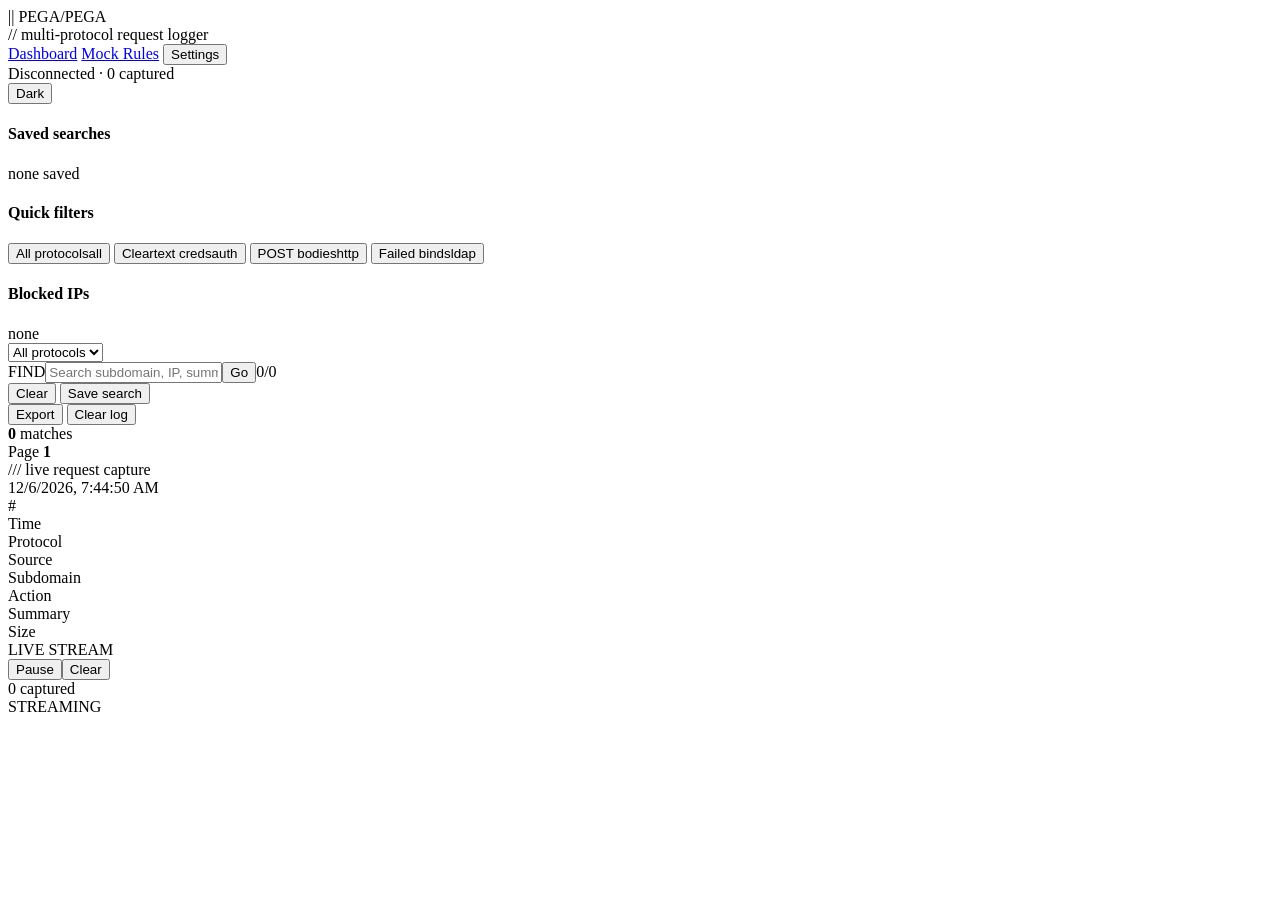
==== pega_pega/dashboard/templates/index.html @ 764de58c "Add request filtering: rate-limit, bot detection, IP allowlist All disabled by default, configurable" ====
<!DOCTYPE html>
<html lang="en">
<head>
<meta charset="UTF-8">
<meta name="viewport" content="width=device-width, initial-scale=1.0">
<title>PEGA-PEGA Dashboard</title>
<link rel="stylesheet" href="/static/style.css">
</head>
<body>
<div class="shell">
  <header class="topbar">
    <div class="brand">
      <div class="brand-mark"><span class="slash">||</span> PEGA<span class="slash">/</span>PEGA</div>
      <div class="brand-tagline">// multi-protocol request logger</div>
    </div>
    <nav class="nav">
      <a href="/" aria-current="page">Dashboard</a>
      <a href="/mock">Mock Rules</a>
      <button type="button" id="settingsBtn">Settings</button>
    </nav>
    <div class="top-right">
      <div class="live-pill"><span class="live-dot" id="wsDot"></span><span id="wsLabel">Connecting</span> · <span id="captureCount">0</span> captured</div>
      <button class="theme-toggle" type="button" id="themeToggle">Dark</button>
      <button class="theme-toggle" type="button" id="logoutBtn" style="display:none;">Logout</button>
    </div>
  </header>

  <section class="stats" id="statsBar"></section>

  <div class="work">
    <aside class="side">
      <section>
        <h4>Saved searches</h4>
        <div class="side-list" id="savedSearches"></div>
      </section>
      <section>
        <h4>Quick filters</h4>
        <div class="side-list">
          <button class="side-item" type="button" data-quick="all"><span>All protocols</span><span class="badge">all</span></button>
          <button class="side-item" type="button" data-quick="creds"><span>Cleartext creds</span><span class="badge">auth</span></button>
          <button class="side-item" type="button" data-quick="post"><span>POST bodies</span><span class="badge">http</span></button>
          <button class="side-item" type="button" data-quick="failed"><span>Failed binds</span><span class="badge">ldap</span></button>
        </div>
      </section>
      <section>
        <h4>Blocked IPs</h4>
        <div class="side-list" id="blockedList"></div>
      </section>
    </aside>

    <main class="main">
      <div class="toolbar">
        <select id="protoFilter"><option value="">All protocols</option></select>
        <div class="search"><span class="prompt">FIND</span><input id="searchInput" placeholder="Search subdomain, IP, summary, details..."><button type="button" id="searchBtn" class="search-go">Go</button><span class="hint" id="matchHint">0/0</span></div>
        <div class="btn-row">
          <button type="button" id="clearBtn">Clear</button>
          <button type="button" id="saveSearchBtn">Save search</button>
        </div>
        <div class="btn-row">
          <button type="button" id="exportBtn">Export</button>
          <button type="button" id="clearLogBtn" data-danger="true">Clear log</button>
        </div>
      </div>
      <div class="subbar">
        <div><strong id="visibleCount">0</strong> matches</div>
        <div>Page <strong id="pageLabel">1</strong></div>
        <div class="ascii">/// live request capture</div>
        <div id="clockLabel"></div>
      </div>

      <div class="dashboard-grid">
        <section class="log">
          <div class="log-grid" id="requestGrid">
            <div class="log-head">
              <div class="col-num">#</div><div>Time</div><div>Protocol</div><div>Source</div><div>Subdomain</div><div>Action</div><div>Summary</div><div style="justify-content:flex-end;">Size</div><div></div>
            </div>
          </div>
          <div class="pagination" id="paginationBar"></div>
        </section>
        <aside class="stream">
          <div class="stream-head">
            <div>LIVE STREAM</div>
            <div class="actions"><button type="button" id="pauseBtn">Pause</button><button type="button" id="clearStreamBtn">Clear</button></div>
          </div>
          <div class="stream-body" id="streamBody"></div>
          <div class="stream-foot"><div id="streamCount">0 captured</div><div id="streamState">STREAMING</div></div>
        </aside>
      </div>
    </main>
  </div>
</div>

<div id="drawerMount"></div>

<div class="drawer-scrim" id="settingsScrim" hidden></div>
<aside class="drawer" id="settingsDrawer" hidden>
  <div class="drawer-head">
    <div><div class="eyebrow">PEGA-PEGA</div><h2>Settings</h2></div>
    <button class="x" type="button" id="closeSettings" aria-label="Close settings">x</button>
  </div>
  <div class="drawer-body">
    <section class="d-section">
      <h5>Server configuration</h5>
      <div class="settings-form">
        <label>Domain<input id="cfgDomain"></label>
        <label>Response IP<input id="cfgResponseIp"></label>
        <label>Bind IP<input id="cfgBindIp"></label>
        <label>Dashboard port<input id="cfgDashboardPort" type="number"></label>
        <label>Dashboard password<input id="cfgPassword" type="password" placeholder="leave blank to keep current"></label>
      </div>
    </section>
    <section class="d-section">
      <h5>Protocols</h5>
      <div id="protocolToggles" class="settings-stack"></div>
    </section>
    <section class="d-section">
      <h5>Let's Encrypt</h5>
      <div class="settings-form">
        <label class="settings-check"><input id="cfgLeEnabled" type="checkbox"> Enable Let's Encrypt</label>
        <label>Email<input id="cfgLeEmail"></label>
      </div>
      <div class="drawer-actions inline-actions">
        <button type="button" id="btnLeCert">Request certificate</button>
        <span id="leStatus" class="dim"></span>
      </div>
      <div id="leCertInfo" class="dim"></div>
    </section>
    <section class="d-section">
      <h5>Request filtering</h5>
      <p class="dim" style="margin:0 0 8px">All filters are disabled by default.</p>
      <div class="settings-form">
        <label class="settings-check"><input id="cfgRateLimit" type="checkbox"> Rate-limit auto-block</label>
        <div class="form-grid" id="rateLimitOpts" style="display:none">
          <label>Max requests<input id="cfgRateMax" type="number" min="1" value="50"></label>
          <label>Window (seconds)<input id="cfgRateWindow" type="number" min="5" value="60"></label>
        </div>
        <label class="settings-check"><input id="cfgBotFilter" type="checkbox"> Hide known bots/scanners</label>
        <label class="settings-check"><input id="cfgAllowlist" type="checkbox"> IP allowlist (drop all others)</label>
        <div id="allowlistOpts" style="display:none">
          <label>Allowed IPs/CIDRs <span class="dim">(one per line)</span><textarea id="cfgAllowlistIps" style="min-height:60px;width:100%;resize:vertical" placeholder="192.168.1.0/24&#10;10.0.0.5"></textarea></label>
        </div>
      </div>
      <div id="autoBlockedInfo" class="dim" style="margin-top:8px"></div>
      <div class="drawer-actions inline-actions">
        <button type="button" id="btnClearRateBlocks">Clear rate-limit blocks</button>
        <span id="filterStatus" class="dim"></span>
      </div>
    </section>
    <section class="d-section">
      <h5>Software update</h5>
      <div class="kv"><div class="k">current version</div><div class="v" id="currentVersion">loading...</div></div>
      <div class="drawer-actions inline-actions"><button type="button" id="btnUpdate">Check for updates</button><span id="updateStatus" class="dim"></span></div>
    </section>
  </div>
  <div class="drawer-foot">
    <button type="button" data-variant="primary" id="saveConfigBtn">Save configuration</button>
    <span id="saveStatus" class="dim"></span>
  </div>
</aside>

<script src="/static/app.js"></script>
<script>
const PROTOCOLS = ["HTTP","HTTPS","DNS","FTP","SMTP","POP3","IMAP","SSH","TELNET","LDAP","MYSQL","RAW_TCP","SNMP","SYSLOG"];
const PAGE_SIZE = 100;
let state = { page: 0, proto: "", search: "", total: 0, rows: [], selected: null, paused: false, stream: [], recentEvents: [], statsData: null, configLoaded: false };
let ws = null;
let _statsTimer = null;
function scheduleStatsRefresh() {
  if (_statsTimer) return;
  _statsTimer = setTimeout(() => { _statsTimer = null; loadStats(); loadRecentEvents(); }, 2000);
}

function protoVar(proto) { return `var(--p-${String(proto || "raw_tcp").toLowerCase()})`; }
function shortProto(proto) { return proto === "RAW_TCP" ? "TCP" : proto; }
function rawSize(r) { return r.raw_data ? Math.floor(r.raw_data.length / 2) : 0; }
function savedSearches() { try { return JSON.parse(localStorage.getItem("pega-saved-searches") || "[]"); } catch { return []; } }
function setSavedSearches(items) { localStorage.setItem("pega-saved-searches", JSON.stringify(items)); renderSavedSearches(); }
function downloadJson(name, data) {
  const blob = new Blob([JSON.stringify(data, null, 2)], { type: "application/json" });
  const url = URL.createObjectURL(blob);
  const a = document.createElement("a"); a.href = url; a.download = name; a.click();
  URL.revokeObjectURL(url);
}
function applyTheme(theme) {
  document.documentElement.setAttribute("data-theme", theme);
  localStorage.setItem("pega-theme", theme);
  document.getElementById("themeToggle").textContent = theme === "light" ? "Light" : "Dark";
}

function init() {
  applyTheme(localStorage.getItem("pega-theme") || "dark");
  PROTOCOLS.forEach(p => {
    const opt = document.createElement("option");
    opt.value = p; opt.textContent = shortProto(p);
    document.getElementById("protoFilter").appendChild(opt);
  });
  bindEvents();
  renderSavedSearches();
  loadBlockedIps();
  loadStats();
  loadRecentEvents();
  loadRequests();
  loadConfig(true);
  connectWS();
  window.addEventListener("resize", renderStats);
  setInterval(() => document.getElementById("clockLabel").textContent = new Date().toLocaleString(), 1000);
  if (new URLSearchParams(location.search).get("settings") === "1") openSettings();
}

function bindEvents() {
  document.getElementById("themeToggle").onclick = () => applyTheme(document.documentElement.getAttribute("data-theme") === "light" ? "dark" : "light");
  document.getElementById("protoFilter").onchange = () => { state.proto = protoFilter.value; state.page = 0; loadRequests(); };
  document.getElementById("searchInput").addEventListener("keydown", e => { if (e.key === "Enter") { state.search = searchInput.value.trim(); state.page = 0; loadRequests(); } });
  document.getElementById("searchBtn").onclick = () => { state.search = searchInput.value.trim(); state.page = 0; loadRequests(); };
  document.getElementById("clearBtn").onclick = clearFilters;
  document.getElementById("saveSearchBtn").onclick = saveCurrentSearch;
  document.getElementById("exportBtn").onclick = () => downloadJson("pega-pega-requests.json", { filters: { protocol: state.proto, search: state.search }, requests: state.rows });
  document.getElementById("clearLogBtn").onclick = clearLog;
  document.getElementById("pauseBtn").onclick = togglePause;
  document.getElementById("clearStreamBtn").onclick = () => { state.stream = []; renderStream(); };
  document.querySelectorAll("[data-quick]").forEach(btn => btn.onclick = () => applyQuick(btn.dataset.quick));
  document.getElementById("settingsBtn").onclick = openSettings;
  document.getElementById("settingsScrim").onclick = closeSettings;
  document.getElementById("closeSettings").onclick = closeSettings;
  document.getElementById("saveConfigBtn").onclick = saveConfig;
  document.getElementById("btnLeCert").onclick = requestLeCert;
  document.getElementById("btnUpdate").onclick = triggerUpdate;
  document.getElementById("cfgRateLimit").onchange = () => { rateLimitOpts.style.display = cfgRateLimit.checked ? "" : "none"; };
  document.getElementById("cfgAllowlist").onchange = () => { allowlistOpts.style.display = cfgAllowlist.checked ? "" : "none"; };
  document.getElementById("btnClearRateBlocks").onclick = async () => { await fetch("/api/filters/clear-rate-blocks", { method: "POST", headers: { "Content-Type": "application/json" }, body: "{}" }); filterStatus.textContent = "Cleared"; loadFilters(); };
  document.getElementById("logoutBtn").onclick = doLogout;
  document.addEventListener("keydown", e => { if (e.key === "Escape") { closeDrawer(); closeSettings(); } });
}

async function loadStats() {
  const data = await fetchJson("/api/stats");
  if (!data) return;
  state.statsData = data;
  renderStats();
}

async function loadRecentEvents() {
  const data = await fetchJson("/api/recent-activity?minutes=10&limit=1000", true);
  if (!data) return;
  state.recentEvents = data.events || [];
  renderStats();
}

function renderStats() {
  const data = state.statsData;
  if (!data) return;
  const counts = data.protocols || {};
  const bar = document.getElementById("statsBar");
  const minWidth = 150;
  const slots = Math.max(3, Math.min(PROTOCOLS.length + 1, Math.floor((bar.clientWidth || window.innerWidth) / minWidth)));
  const ranked = ["TOTAL", ...PROTOCOLS.slice().sort((a,b) => (counts[b] || 0) - (counts[a] || 0)).slice(0, slots - 1)];
  document.getElementById("captureCount").textContent = data.total || 0;
  bar.style.gridTemplateColumns = `repeat(${ranked.length}, minmax(0, 1fr))`;
  bar.innerHTML = ranked.map(p => {
    const count = p === "TOTAL" ? data.total || 0 : counts[p] || 0;
    const active = (p === "TOTAL" && !state.proto) || state.proto === p;
    return `<button class="stat" type="button" data-proto="${p === "TOTAL" ? "" : p}" data-active="${active}">
      <span class="stat-tag" style="--p-c:${p === "TOTAL" ? "var(--accent)" : protoVar(p)}">${shortProto(p)}</span>
      <span class="stat-count">${String(count).padStart(2, "0")}</span>
      <span class="stat-spark" style="--p-c:${p === "TOTAL" ? "var(--accent)" : protoVar(p)}">${spark(p)}</span>
    </button>`;
  }).join("");
  document.querySelectorAll("#statsBar [data-proto]").forEach(btn => btn.onclick = () => {
    state.proto = btn.dataset.proto;
    protoFilter.value = state.proto;
    state.page = 0;
    loadRequests();
  });
}

function spark(proto) {
  const buckets = 24;
  const windowMs = 10 * 60 * 1000;
  const now = Date.now();
  const values = new Array(buckets).fill(0);
  for (const req of state.recentEvents) {
    if (proto !== "TOTAL" && req.protocol !== proto) continue;
    const ts = new Date(req.timestamp).getTime();
    if (!Number.isFinite(ts)) continue;
    const age = now - ts;
    if (age < 0 || age > windowMs) continue;
    const index = buckets - 1 - Math.floor(age / (windowMs / buckets));
    if (index >= 0 && index < buckets) values[index] += 1;
  }
  const max = Math.max(1, ...values);
  return values.map(v => {
    const height = Math.max(2, Math.round((v / max) * 18));
    return `<span title="${v} requests" style="height:${height}px"></span>`;
  }).join("");
}

async function loadRequests(flashNew = false) {
  const prevIds = new Set(state.rows.map(r => r.id));
  const params = new URLSearchParams({ limit: PAGE_SIZE, offset: state.page * PAGE_SIZE });
  if (state.proto) params.set("protocol", state.proto);
  if (state.search) params.set("search", state.search);
  const data = await fetchJson(`/api/requests?${params}`);
  if (!data) return;
  state.rows = data.requests || [];
  state.total = data.total || 0;
  const newIds = flashNew ? new Set(state.rows.filter(r => !prevIds.has(r.id)).map(r => r.id)) : new Set();
  renderRows(newIds);
  renderPagination();
  loadStats();
}

function renderRows(newIds = new Set()) {
  const grid = document.getElementById("requestGrid");
  grid.querySelectorAll(".log-row,.empty-log").forEach(el => el.remove());
  if (!state.rows.length) {
    grid.insertAdjacentHTML("beforeend", `<div class="empty-log">/// nothing matches the current filter</div>`);
  }
  state.rows.forEach((r, i) => {
    const action = requestAction(r);
    const summary = summaryWithoutAction(r.summary || "", action);
    grid.insertAdjacentHTML("beforeend", `<div class="log-row" data-id="${escapeHtml(r.id)}" data-selected="${state.selected && state.selected.id === r.id}" data-new="${newIds.has(r.id)}">
      <div class="col-num">${String(state.page * PAGE_SIZE + i + 1).padStart(3, "0")}</div>
      <div class="col-time">${escapeHtml(formatTime(r.timestamp))}</div>
      <div class="col-protocol"><span class="p-tag" style="--p-c:${protoVar(r.protocol)}">${escapeHtml(shortProto(r.protocol))}</span></div>
      <div>${escapeHtml(r.source_ip || "-")}:<span class="dim">${escapeHtml(r.source_port || 0)}</span></div>
      <div class="${r.subdomain ? "" : "dim"}">${escapeHtml(r.subdomain || "-")}</div>
      <div><span class="action-tag">${escapeHtml(action)}</span></div>
      <div class="col-summary">${summaryHtml(summary)}</div>
      <div class="col-size">${rawSize(r)}B</div>
      <div class="col-status">›</div>
    </div>`);
  });
  document.querySelectorAll(".log-row").forEach(row => row.onclick = (e) => {
    if (window.getSelection().toString()) return;
    openDrawer(row.dataset.id);
  });
  document.getElementById("visibleCount").textContent = state.total;
  document.getElementById("matchHint").textContent = `${state.rows.length}/${state.total}`;
  document.getElementById("pageLabel").textContent = String(state.page + 1);
}

function summaryHtml(summary) {
  const safe = escapeHtml(summary);
  return safe.replace(/\b(GET|POST|PUT|PATCH|DELETE|QUERY|LOGIN|AUTH|BIND)\b/g, '<span class="kw">$1</span>');
}

function requestAction(r) {
  const d = r.details || {};
  const candidates = [
    d.method,
    d.command,
    d.operation,
    d.qtype && "QUERY",
    d.username && "LOGIN",
    (r.summary || "").trim().split(/\s+/)[0],
  ];
  const value = candidates.find(Boolean) || "-";
  return String(value).toUpperCase();
}

function summaryWithoutAction(summary, action) {
  const trimmed = String(summary || "").trim();
  if (!trimmed || !action || action === "-") return trimmed;
  const re = new RegExp(`^${action.replace(/[.*+?^${}()|[\]\\]/g, "\\$&")}\\s*`, "i");
  return trimmed.replace(re, "") || trimmed;
}

function renderPagination() {
  const pages = Math.max(1, Math.ceil(state.total / PAGE_SIZE));
  const bar = document.getElementById("paginationBar");
  bar.innerHTML = `<button class="page-btn" ${state.page <= 0 ? "disabled" : ""} data-page="${state.page - 1}">Prev</button>
    <span class="page-info">${state.total} total · ${pages} pages</span>
    <button class="page-btn" ${state.page >= pages - 1 ? "disabled" : ""} data-page="${state.page + 1}">Next</button>
    <span class="page-goto"><span class="dim">Go to</span><input id="gotoPage" type="number" min="1" max="${pages}" placeholder="${state.page + 1}"></span>`;
  bar.querySelectorAll("[data-page]").forEach(btn => btn.onclick = () => { state.page = Number(btn.dataset.page); loadRequests(); });
  document.getElementById("gotoPage").onkeydown = e => {
    if (e.key === "Enter") {
      const page = Math.max(1, Math.min(pages, Number(e.target.value || 1)));
      state.page = page - 1; loadRequests();
    }
  };
}

async function openDrawer(id) {
  const req = await fetchJson(`/api/requests/${encodeURIComponent(id)}`);
  if (!req) return;
  state.selected = req;
  renderRows();
  const details = req.details || {};
  const headers = details.headers && typeof details.headers === "object" ? details.headers : null;
  const rawText = req.raw_data ? hexDump(req.raw_data) : "(no raw bytes)";
  drawerMount.innerHTML = `<div class="drawer-scrim" onclick="closeDrawer()"></div>
    <aside class="drawer" role="dialog" aria-label="Request detail">
      <div class="drawer-head">
        <div><div class="eyebrow"><span class="p-tag" style="--p-c:${protoVar(req.protocol)}">${escapeHtml(shortProto(req.protocol))}</span><span class="dim">${escapeHtml(formatDateTime(req.timestamp))}</span><span class="dim">${escapeHtml(req.id.slice(0, 12))}</span></div><h2>${summaryHtml(req.summary || "")}</h2></div>
        <button class="x" type="button" onclick="closeDrawer()" aria-label="Close">x</button>
      </div>
      <div class="drawer-actions">
        <button type="button" onclick="blockIp('${escapeJs(req.source_ip || "")}')">Block IP</button>
        <button type="button" onclick="copyCurl()">Copy curl</button>
        <button type="button" onclick="exportSelected()">Export</button>
        <div class="spacer"></div>
        <button type="button" data-danger="true" onclick="deleteSelected()">Delete</button>
      </div>
      <div class="drawer-body">
        ${details.ntlm_hash ? section("NTLM Hash Captured", `<div class="ntlm-hash-box"><div class="kv"><div class="k">user</div><div class="v">${escapeHtml(details.ntlm_user || "")}</div><div class="k">domain</div><div class="v">${escapeHtml(details.ntlm_domain || "")}</div><div class="k">format</div><div class="v">NetNTLMv2 (Hashcat 5600 / John netntlmv2)</div></div><pre class="code-block ntlm-hash">${escapeHtml(details.ntlm_hash)}</pre><button type="button" onclick="navigator.clipboard.writeText('${escapeJs(details.ntlm_hash)}')">Copy hash</button></div>`) : ""}
        ${section("Parsed fields", kvTable(details))}
        ${headers ? section("Headers", headersTable(headers)) : ""}
        ${details.body ? section("Body", `<pre class="code-block">${escapeHtml(details.body)}</pre>`) : ""}
        ${section("Connection", kvTable({ source: `${req.source_ip}:${req.source_port}`, dest_port: req.dest_port, subdomain: req.subdomain || "-", size: `${rawSize(req)} bytes`, timestamp: req.timestamp }))}
        ${section("Raw payload", `<pre class="code-block">${escapeHtml(rawPreview(req.raw_data))}</pre>`)}
        ${section("Hex", `<pre class="code-block">${escapeHtml(rawText)}</pre>`)}
      </div>
      <div class="drawer-foot"><div><kbd>Esc</kbd> close</div><div class="dim">${escapeHtml(req.protocol)} · ${rawSize(req)}B</div></div>
    </aside>`;
}
function closeDrawer() { drawerMount.innerHTML = ""; state.selected = null; renderRows(); }
function section(title, body) { return `<section class="d-section"><h5>${escapeHtml(title)}</h5>${body}</section>`; }
function kvTable(obj) { return `<div class="kv">${Object.entries(obj || {}).map(([k,v]) => typeof v === "object" ? "" : `<div class="k">${escapeHtml(k.replaceAll("_", " "))}</div><div class="v">${escapeHtml(v)}</div>`).join("")}</div>`; }
function headersTable(obj) { return `<table class="headers-table"><tbody>${Object.entries(obj).map(([k,v]) => `<tr><td>${escapeHtml(k)}</td><td>${escapeHtml(v)}</td></tr>`).join("")}</tbody></table>`; }
function rawPreview(hex) {
  if (!hex) return "(no raw bytes)";
  const bytes = [];
  for (let i = 0; i < hex.length; i += 2) bytes.push(parseInt(hex.slice(i, i + 2), 16));
  return new TextDecoder("utf-8", { fatal: false }).decode(new Uint8Array(bytes)).replace(/[\x00-\x08\x0B\x0C\x0E-\x1F]/g, ".");
}

function renderSavedSearches() {
  const items = savedSearches();
  savedSearchesEl = document.getElementById("savedSearches");
  savedSearchesEl.innerHTML = items.length ? items.map((s, i) => `<button class="side-item" type="button" data-saved="${i}"><span>${escapeHtml(s.name)}</span><span class="badge">${escapeHtml(s.protocol || "all")}</span></button>`).join("") : `<div class="side-item dim"><span>none saved</span><span></span></div>`;
  savedSearchesEl.querySelectorAll("[data-saved]").forEach(btn => btn.onclick = () => {
    const item = savedSearches()[Number(btn.dataset.saved)];
    state.proto = item.protocol || ""; state.search = item.search || ""; state.page = 0;
    protoFilter.value = state.proto; searchInput.value = state.search; loadRequests();
  });
}
function saveCurrentSearch() {
  const name = prompt("Save search as:");
  if (!name) return;
  const items = savedSearches().filter(s => s.name !== name);
  items.unshift({ name, protocol: state.proto, search: searchInput.value.trim() || state.search });
  setSavedSearches(items.slice(0, 8));
}
function applyQuick(name) {
  const presets = {
    all: { proto: "", search: "" },
    creds: { proto: "", search: "password" },
    post: { proto: "HTTP", search: "POST" },
    failed: { proto: "LDAP", search: "failed" },
  };
  const p = presets[name] || presets.all;
  state.proto = p.proto; state.search = p.search; state.page = 0;
  protoFilter.value = state.proto; searchInput.value = state.search; loadRequests();
}
function clearFilters() { state.proto = ""; state.search = ""; state.page = 0; protoFilter.value = ""; searchInput.value = ""; loadRequests(); }

async function loadBlockedIps() {
  const data = await fetchJson("/api/blocked-ips");
  const ips = (data && data.blocked_ips) || [];
  blockedList.innerHTML = ips.length ? ips.map(ip => `<button class="side-item" type="button" data-unblock="${escapeHtml(ip.ip)}"><span>${escapeHtml(ip.ip)}</span><span class="badge">unblock</span></button>`).join("") : `<div class="side-item dim"><span>none</span><span></span></div>`;
  blockedList.querySelectorAll("[data-unblock]").forEach(btn => btn.onclick = () => unblockIp(btn.dataset.unblock));
}
async function blockIp(ip) { if (!ip) return; await fetch("/api/blocked-ips", { method: "POST", headers: { "Content-Type": "application/json" }, body: JSON.stringify({ ip }) }); closeDrawer(); loadBlockedIps(); loadRequests(); }
async function unblockIp(ip) { await fetch(`/api/blocked-ips/${encodeURIComponent(ip)}`, { method: "DELETE" }); loadBlockedIps(); loadRequests(); }
async function deleteSelected() { if (!state.selected || !confirm("Delete this request?")) return; await fetch(`/api/requests/${encodeURIComponent(state.selected.id)}`, { method: "DELETE" }); closeDrawer(); loadRequests(); loadStats(); }
function exportSelected() { if (state.selected) downloadJson(`pega-request-${state.selected.id}.json`, state.selected); }
async function copyCurl() {
  if (!state.selected) return;
  const r = state.selected;
  const d = r.details || {};
  const method = (d.method || "GET").toUpperCase();
  const host = d.headers?.host || r.subdomain || "localhost";
  const path = d.path || "/";
  const scheme = r.protocol === "HTTPS" ? "https" : "http";
  const port = r.dest_port || (scheme === "https" ? 443 : 80);
  const defaultPort = (scheme === "http" && port === 80) || (scheme === "https" && port === 443);
  const url = `${scheme}://${host}${defaultPort ? "" : ":" + port}${path}`;
  const sq = s => "'" + String(s).replace(/'/g, "'\\''") + "'";
  let parts = ["curl"];
  if (method !== "GET") parts.push("-X " + sq(method));
  parts.push("--url " + sq(url));
  if (d.headers) {
    for (const [k, v] of Object.entries(d.headers)) {
      if (k.toLowerCase() === "host") continue;
      parts.push("-H " + sq(k + ": " + v));
    }
  }
  if (d.body) parts.push("-d " + sq(d.body));
  await navigator.clipboard.writeText(parts.join(" \\\n  "));
}
async function clearLog() { if (!confirm("Delete all captured requests?")) return; await fetch("/api/requests", { method: "DELETE" }); closeDrawer(); loadRequests(); loadStats(); }

function connectWS() {
  const proto = location.protocol === "https:" ? "wss:" : "ws:";
  ws = new WebSocket(`${proto}//${location.host}/ws`);
  ws.onopen = () => { wsDot.style.background = "var(--ok)"; wsLabel.textContent = state.paused ? "Paused" : "Live"; };
  ws.onclose = () => { wsDot.style.background = "var(--warn)"; wsLabel.textContent = "Disconnected"; setTimeout(connectWS, 3000); };
  ws.onerror = () => { wsDot.style.background = "var(--warn)"; wsLabel.textContent = "Error"; };
  ws.onmessage = event => {
    if (state.paused) return;
    try {
      const req = JSON.parse(event.data);
      state.stream.unshift(req); state.stream = state.stream.slice(0, 120); renderStream();
      state.recentEvents.unshift(req); state.recentEvents = state.recentEvents.slice(0, 1000);
      if (state.page === 0 && !state.proto && !state.search) {
        state.rows.unshift(req); state.rows = state.rows.slice(0, PAGE_SIZE); state.total += 1; renderRows(new Set([req.id]));
      } else {
        loadRequests(true);
      }
      scheduleStatsRefresh();
    } catch (e) { console.error(e); }
  };
}
function togglePause() {
  state.paused = !state.paused;
  pauseBtn.textContent = state.paused ? "Resume" : "Pause";
  wsLabel.textContent = state.paused ? "Paused" : "Live";
  streamState.textContent = state.paused ? "PAUSED" : "STREAMING";
}
function renderStream() {
  streamBody.innerHTML = state.stream.map(r => `<div class="stream-line" style="--p-c:${protoVar(r.protocol)}"><div class="t">${escapeHtml(formatTime(r.timestamp))}</div><div class="p">${escapeHtml(shortProto(r.protocol))}</div><div class="msg"><span class="glyph">&gt;</span>${summaryHtml(r.summary || "")}</div></div>`).join("");
  streamCount.textContent = `${state.stream.length} captured`;
}

async function loadConfig(silent) {
  const cfg = await fetchJson("/api/config", silent);
  if (!cfg) return;
  cfgDomain.value = cfg.domain || "";
  cfgResponseIp.value = cfg.response_ip || "";
  cfgBindIp.value = cfg.bind_ip || "";
  cfgDashboardPort.value = cfg.dashboard_port || "";
  currentVersion.textContent = "v" + (cfg._version || "?");
  cfgLeEnabled.checked = !!(cfg.letsencrypt && cfg.letsencrypt.enabled);
  cfgLeEmail.value = (cfg.letsencrypt && cfg.letsencrypt.email) || "";
  logoutBtn.style.display = cfg.password_set ? "" : "none";
  protocolToggles.innerHTML = Object.entries(cfg.protocols || {}).map(([name, proto]) => `<label class="settings-row"><span><span class="p-tag" style="--p-c:${protoVar(name.toUpperCase())}">${escapeHtml(name.toUpperCase())}</span><span class="dim"> :${escapeHtml(proto.port || "")}</span></span><input type="checkbox" data-proto="${escapeHtml(name)}" ${proto.enabled ? "checked" : ""}></label>`).join("");
  loadLeStatus();
  loadFilters();
}
function openSettings() { settingsScrim.hidden = false; settingsDrawer.hidden = false; loadConfig(true); }
function closeSettings() { settingsScrim.hidden = true; settingsDrawer.hidden = true; }
async function saveConfig() {
  saveStatus.textContent = "Saving...";
  const body = { domain: cfgDomain.value, response_ip: cfgResponseIp.value, bind_ip: cfgBindIp.value, dashboard_port: Number(cfgDashboardPort.value) || 8443, letsencrypt: { enabled: cfgLeEnabled.checked, email: cfgLeEmail.value, agree_tos: cfgLeEnabled.checked }, protocols: {} };
  if (cfgPassword.value) body.dashboard_password = cfgPassword.value;
  protocolToggles.querySelectorAll("input[data-proto]").forEach(cb => body.protocols[cb.dataset.proto] = { enabled: cb.checked });
  const resp = await fetch("/api/config", { method: "PUT", headers: { "Content-Type": "application/json" }, body: JSON.stringify(body) });
  // Save filter config
  await saveFilters();
  saveStatus.textContent = resp.ok ? "Saved" : "Save failed";
}
async function loadFilters() {
  const f = await fetchJson("/api/filters", true);
  if (!f) return;
  cfgRateLimit.checked = f.rate_limit_enabled;
  cfgRateMax.value = f.rate_limit_max_requests || 50;
  cfgRateWindow.value = f.rate_limit_window || 60;
  cfgBotFilter.checked = f.bot_filter_enabled;
  cfgAllowlist.checked = f.allowlist_enabled;
  cfgAllowlistIps.value = (f.allowlist_ips || []).join("\n");
  rateLimitOpts.style.display = f.rate_limit_enabled ? "" : "none";
  allowlistOpts.style.display = f.allowlist_enabled ? "" : "none";
  const blocked = f.auto_blocked_ips || [];
  autoBlockedInfo.textContent = blocked.length ? `${blocked.length} IPs auto-blocked by rate limit` : "";
}
async function saveFilters() {
  const body = {
    rate_limit_enabled: cfgRateLimit.checked,
    rate_limit_window: Number(cfgRateWindow.value) || 60,
    rate_limit_max_requests: Number(cfgRateMax.value) || 50,
    bot_filter_enabled: cfgBotFilter.checked,
    allowlist_enabled: cfgAllowlist.checked,
    allowlist_ips: cfgAllowlistIps.value.split("\n").map(s => s.trim()).filter(Boolean),
  };
  await fetch("/api/filters", { method: "PUT", headers: { "Content-Type": "application/json" }, body: JSON.stringify(body) });
}
async function loadLeStatus() {
  const st = await fetchJson("/api/letsencrypt/status", true);
  if (!st) return;
  leCertInfo.textContent = st.certificate_exists ? `Certificate active for ${st.domain}` : (st.certbot_available ? "No certificate yet" : "certbot not installed");
}
async function requestLeCert() {
  leStatus.textContent = "Requesting...";
  const resp = await fetch("/api/letsencrypt/request", { method: "POST" });
  const data = await resp.json().catch(() => ({}));
  leStatus.textContent = resp.ok ? (data.message || "Requested") : (data.error || "Request failed");
  loadLeStatus();
}
async function triggerUpdate() {
  updateStatus.textContent = "Checking...";
  const resp = await fetch("/api/update", { method: "POST" });
  const data = await resp.json().catch(() => ({}));
  updateStatus.textContent = data.message || data.error || (resp.ok ? "Done" : "Failed");
}
async function doLogout() { await fetch("/api/auth/logout", { method: "POST" }); location.href = "/login"; }
async function fetchJson(url, silent) {
  try {
    const resp = await fetch(url);
    if (resp.status === 401) { location.href = "/login"; return null; }
    if (!resp.ok) throw new Error(resp.statusText);
    return await resp.json();
  } catch (e) { if (!silent) console.error(e); return null; }
}
function escapeJs(str) { return String(str).replace(/\\/g, "\\\\").replace(/'/g, "\\'"); }
init();
</script>
</body>
</html>
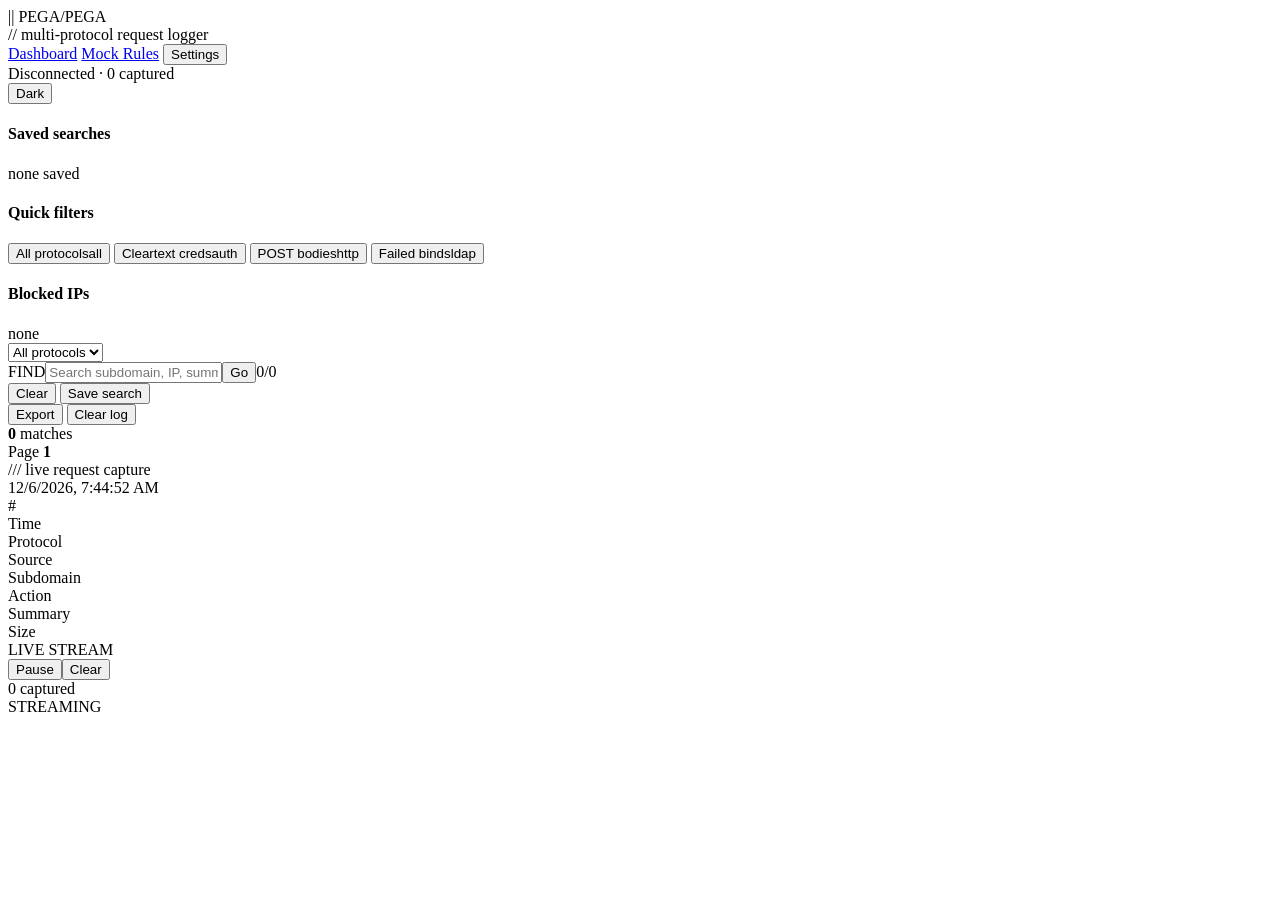
==== commit 7ec0e20d: "Bot filter defaults to block (drop), configurable to tag-only Co-Authored-By: Claude Opus 4.6 (1M co" ====
--- a/pega_pega/dashboard/templates/index.html
+++ b/pega_pega/dashboard/templates/index.html
@@ -134,7 +134,11 @@
           <label>Max requests<input id="cfgRateMax" type="number" min="1" value="50"></label>
           <label>Window (seconds)<input id="cfgRateWindow" type="number" min="5" value="60"></label>
         </div>
-        <label class="settings-check"><input id="cfgBotFilter" type="checkbox"> Hide known bots/scanners</label>
+        <label class="settings-check"><input id="cfgBotFilter" type="checkbox"> Filter known bots/scanners</label>
+        <div id="botFilterOpts" style="display:none;padding-left:20px">
+          <label class="settings-check"><input type="radio" name="botAction" id="cfgBotBlock" checked> Block (drop requests)</label>
+          <label class="settings-check"><input type="radio" name="botAction" id="cfgBotTag"> Tag only (still capture)</label>
+        </div>
         <label class="settings-check"><input id="cfgAllowlist" type="checkbox"> IP allowlist (drop all others)</label>
         <div id="allowlistOpts" style="display:none">
           <label>Allowed IPs/CIDRs <span class="dim">(one per line)</span><textarea id="cfgAllowlistIps" style="min-height:60px;width:100%;resize:vertical" placeholder="192.168.1.0/24&#10;10.0.0.5"></textarea></label>
@@ -226,6 +230,7 @@
   document.getElementById("btnLeCert").onclick = requestLeCert;
   document.getElementById("btnUpdate").onclick = triggerUpdate;
   document.getElementById("cfgRateLimit").onchange = () => { rateLimitOpts.style.display = cfgRateLimit.checked ? "" : "none"; };
+  document.getElementById("cfgBotFilter").onchange = () => { botFilterOpts.style.display = cfgBotFilter.checked ? "" : "none"; };
   document.getElementById("cfgAllowlist").onchange = () => { allowlistOpts.style.display = cfgAllowlist.checked ? "" : "none"; };
   document.getElementById("btnClearRateBlocks").onclick = async () => { await fetch("/api/filters/clear-rate-blocks", { method: "POST", headers: { "Content-Type": "application/json" }, body: "{}" }); filterStatus.textContent = "Cleared"; loadFilters(); };
   document.getElementById("logoutBtn").onclick = doLogout;
@@ -557,6 +562,9 @@
   cfgRateMax.value = f.rate_limit_max_requests || 50;
   cfgRateWindow.value = f.rate_limit_window || 60;
   cfgBotFilter.checked = f.bot_filter_enabled;
+  botFilterOpts.style.display = f.bot_filter_enabled ? "" : "none";
+  cfgBotBlock.checked = f.bot_filter_block !== false;
+  cfgBotTag.checked = f.bot_filter_block === false;
   cfgAllowlist.checked = f.allowlist_enabled;
   cfgAllowlistIps.value = (f.allowlist_ips || []).join("\n");
   rateLimitOpts.style.display = f.rate_limit_enabled ? "" : "none";
@@ -570,6 +578,7 @@
     rate_limit_window: Number(cfgRateWindow.value) || 60,
     rate_limit_max_requests: Number(cfgRateMax.value) || 50,
     bot_filter_enabled: cfgBotFilter.checked,
+    bot_filter_block: cfgBotBlock.checked,
     allowlist_enabled: cfgAllowlist.checked,
     allowlist_ips: cfgAllowlistIps.value.split("\n").map(s => s.trim()).filter(Boolean),
   };
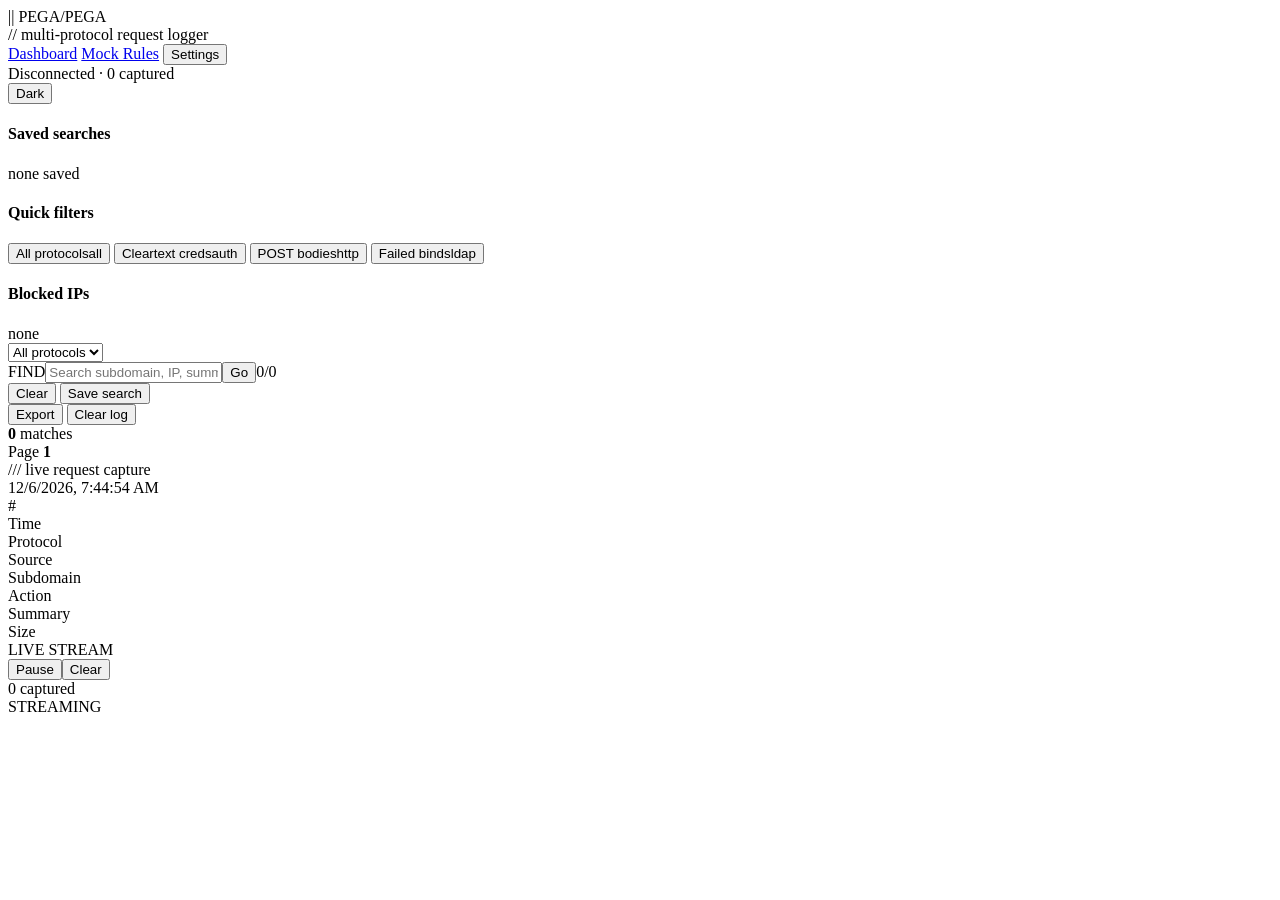
==== commit 16183271: "Improve update button: spinner animation + auto-reload Co-Authored-By: Claude Opus 4.6 (1M context) " ====
--- a/pega_pega/dashboard/templates/index.html
+++ b/pega_pega/dashboard/templates/index.html
@@ -597,10 +597,24 @@
   loadLeStatus();
 }
 async function triggerUpdate() {
-  updateStatus.textContent = "Checking...";
-  const resp = await fetch("/api/update", { method: "POST" });
-  const data = await resp.json().catch(() => ({}));
-  updateStatus.textContent = data.message || data.error || (resp.ok ? "Done" : "Failed");
+  btnUpdate.disabled = true;
+  btnUpdate.textContent = "Updating...";
+  updateStatus.innerHTML = '<span class="spinner"></span> Checking for updates...';
+  try {
+    const resp = await fetch("/api/update", { method: "POST" });
+    const data = await resp.json().catch(() => ({}));
+    if (resp.ok && !data.error) {
+      updateStatus.textContent = data.message || "Updated! Reloading...";
+      setTimeout(() => location.reload(), 3000);
+    } else {
+      updateStatus.textContent = data.error || data.message || "Failed";
+      btnUpdate.disabled = false;
+      btnUpdate.textContent = "Check for updates";
+    }
+  } catch {
+    updateStatus.textContent = "Connection lost — server may be restarting...";
+    setTimeout(() => location.reload(), 5000);
+  }
 }
 async function doLogout() { await fetch("/api/auth/logout", { method: "POST" }); location.href = "/login"; }
 async function fetchJson(url, silent) {
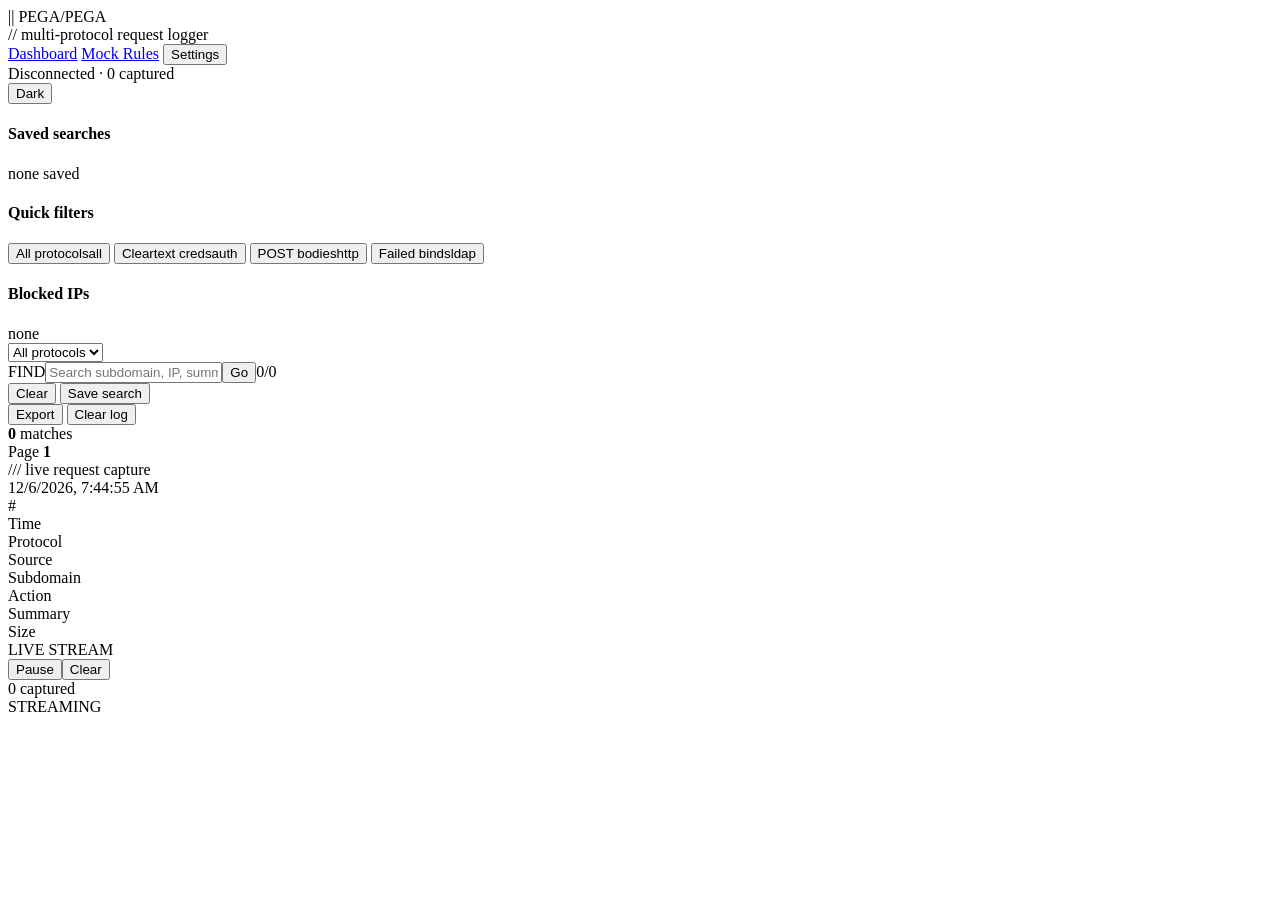
==== commit 03a9dc19: "Fix page going offline when enabling filters - Filters now save via dedicated 'Apply filters' button" ====
--- a/pega_pega/dashboard/templates/index.html
+++ b/pega_pega/dashboard/templates/index.html
@@ -146,6 +146,7 @@
       </div>
       <div id="autoBlockedInfo" class="dim" style="margin-top:8px"></div>
       <div class="drawer-actions inline-actions">
+        <button type="button" data-variant="primary" id="btnApplyFilters">Apply filters</button>
         <button type="button" id="btnClearRateBlocks">Clear rate-limit blocks</button>
         <span id="filterStatus" class="dim"></span>
       </div>
@@ -232,6 +233,7 @@
   document.getElementById("cfgRateLimit").onchange = () => { rateLimitOpts.style.display = cfgRateLimit.checked ? "" : "none"; };
   document.getElementById("cfgBotFilter").onchange = () => { botFilterOpts.style.display = cfgBotFilter.checked ? "" : "none"; };
   document.getElementById("cfgAllowlist").onchange = () => { allowlistOpts.style.display = cfgAllowlist.checked ? "" : "none"; };
+  document.getElementById("btnApplyFilters").onclick = async () => { await saveFilters(); filterStatus.textContent = "Applied"; setTimeout(() => filterStatus.textContent = "", 2000); };
   document.getElementById("btnClearRateBlocks").onclick = async () => { await fetch("/api/filters/clear-rate-blocks", { method: "POST", headers: { "Content-Type": "application/json" }, body: "{}" }); filterStatus.textContent = "Cleared"; loadFilters(); };
   document.getElementById("logoutBtn").onclick = doLogout;
   document.addEventListener("keydown", e => { if (e.key === "Escape") { closeDrawer(); closeSettings(); } });
@@ -547,13 +549,25 @@
 function closeSettings() { settingsScrim.hidden = true; settingsDrawer.hidden = true; }
 async function saveConfig() {
   saveStatus.textContent = "Saving...";
+  // Save filters first (applies immediately, no restart)
+  await saveFilters();
+  // Then save server config (may trigger restart)
   const body = { domain: cfgDomain.value, response_ip: cfgResponseIp.value, bind_ip: cfgBindIp.value, dashboard_port: Number(cfgDashboardPort.value) || 8443, letsencrypt: { enabled: cfgLeEnabled.checked, email: cfgLeEmail.value, agree_tos: cfgLeEnabled.checked }, protocols: {} };
   if (cfgPassword.value) body.dashboard_password = cfgPassword.value;
   protocolToggles.querySelectorAll("input[data-proto]").forEach(cb => body.protocols[cb.dataset.proto] = { enabled: cb.checked });
-  const resp = await fetch("/api/config", { method: "PUT", headers: { "Content-Type": "application/json" }, body: JSON.stringify(body) });
-  // Save filter config
-  await saveFilters();
-  saveStatus.textContent = resp.ok ? "Saved" : "Save failed";
+  try {
+    const resp = await fetch("/api/config", { method: "PUT", headers: { "Content-Type": "application/json" }, body: JSON.stringify(body) });
+    const data = await resp.json().catch(() => ({}));
+    if (data.restarting) {
+      saveStatus.innerHTML = '<span class="spinner"></span> Saved. Service restarting...';
+      setTimeout(() => location.reload(), 4000);
+    } else {
+      saveStatus.textContent = resp.ok ? "Saved" : "Save failed";
+    }
+  } catch {
+    saveStatus.innerHTML = '<span class="spinner"></span> Saved. Reconnecting...';
+    setTimeout(() => location.reload(), 4000);
+  }
 }
 async function loadFilters() {
   const f = await fetchJson("/api/filters", true);
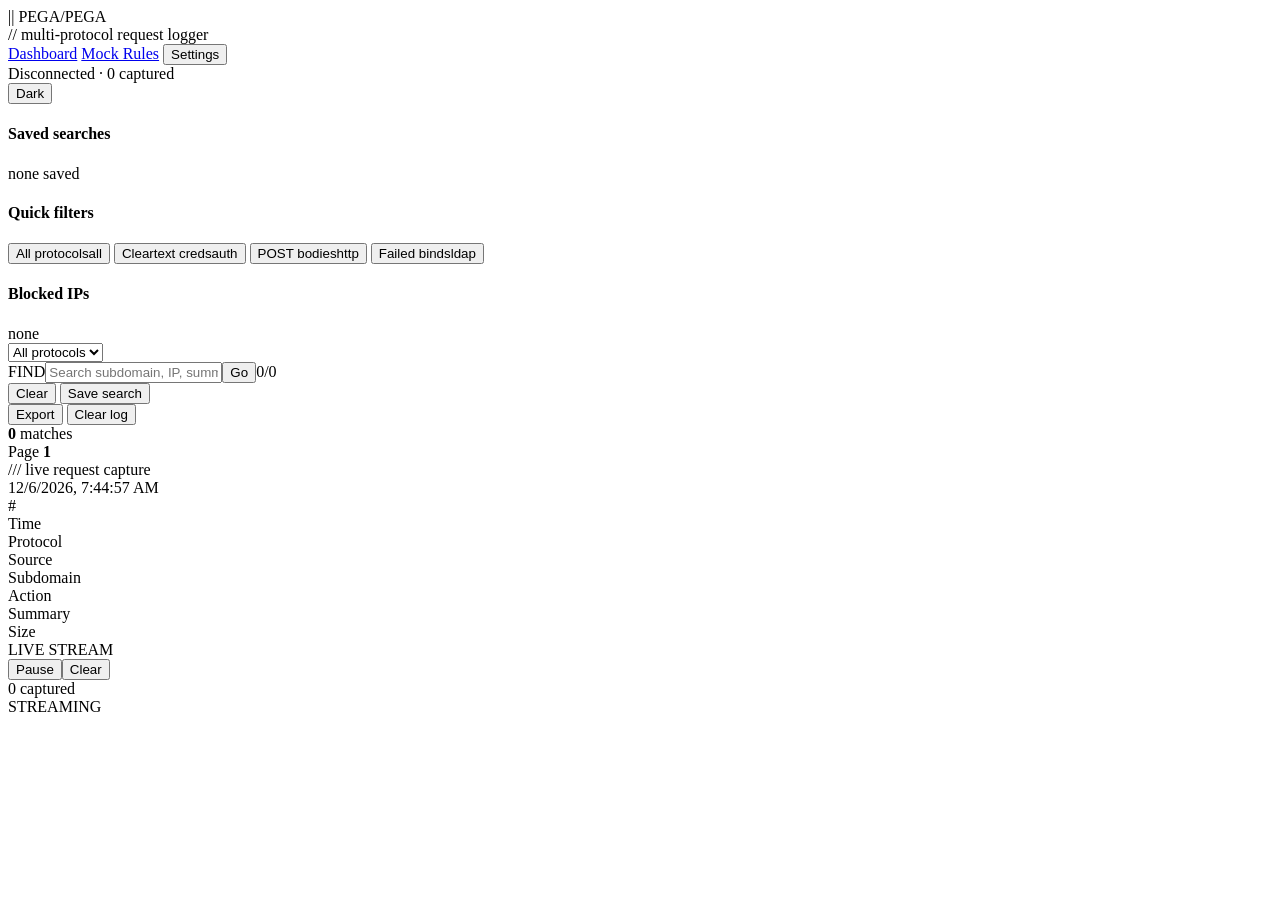
==== commit fd6ea20c: "Single save button: only restarts service if server config changed Snapshots server config on load, " ====
--- a/pega_pega/dashboard/templates/index.html
+++ b/pega_pega/dashboard/templates/index.html
@@ -146,7 +146,6 @@
       </div>
       <div id="autoBlockedInfo" class="dim" style="margin-top:8px"></div>
       <div class="drawer-actions inline-actions">
-        <button type="button" data-variant="primary" id="btnApplyFilters">Apply filters</button>
         <button type="button" id="btnClearRateBlocks">Clear rate-limit blocks</button>
         <span id="filterStatus" class="dim"></span>
       </div>
@@ -169,6 +168,7 @@
 const PAGE_SIZE = 100;
 let state = { page: 0, proto: "", search: "", total: 0, rows: [], selected: null, paused: false, stream: [], recentEvents: [], statsData: null, configLoaded: false };
 let ws = null;
+let _savedServerConfig = null;
 let _statsTimer = null;
 function scheduleStatsRefresh() {
   if (_statsTimer) return;
@@ -233,7 +233,6 @@
   document.getElementById("cfgRateLimit").onchange = () => { rateLimitOpts.style.display = cfgRateLimit.checked ? "" : "none"; };
   document.getElementById("cfgBotFilter").onchange = () => { botFilterOpts.style.display = cfgBotFilter.checked ? "" : "none"; };
   document.getElementById("cfgAllowlist").onchange = () => { allowlistOpts.style.display = cfgAllowlist.checked ? "" : "none"; };
-  document.getElementById("btnApplyFilters").onclick = async () => { await saveFilters(); filterStatus.textContent = "Applied"; setTimeout(() => filterStatus.textContent = "", 2000); };
   document.getElementById("btnClearRateBlocks").onclick = async () => { await fetch("/api/filters/clear-rate-blocks", { method: "POST", headers: { "Content-Type": "application/json" }, body: "{}" }); filterStatus.textContent = "Cleared"; loadFilters(); };
   document.getElementById("logoutBtn").onclick = doLogout;
   document.addEventListener("keydown", e => { if (e.key === "Escape") { closeDrawer(); closeSettings(); } });
@@ -542,6 +541,7 @@
   cfgLeEmail.value = (cfg.letsencrypt && cfg.letsencrypt.email) || "";
   logoutBtn.style.display = cfg.password_set ? "" : "none";
   protocolToggles.innerHTML = Object.entries(cfg.protocols || {}).map(([name, proto]) => `<label class="settings-row"><span><span class="p-tag" style="--p-c:${protoVar(name.toUpperCase())}">${escapeHtml(name.toUpperCase())}</span><span class="dim"> :${escapeHtml(proto.port || "")}</span></span><input type="checkbox" data-proto="${escapeHtml(name)}" ${proto.enabled ? "checked" : ""}></label>`).join("");
+  _savedServerConfig = { domain: cfg.domain || "", response_ip: cfg.response_ip || "", bind_ip: cfg.bind_ip || "", dashboard_port: cfg.dashboard_port || 8443, le_enabled: !!(cfg.letsencrypt && cfg.letsencrypt.enabled), le_email: (cfg.letsencrypt && cfg.letsencrypt.email) || "", protocols: Object.fromEntries(Object.entries(cfg.protocols || {}).map(([k, v]) => [k, v.enabled])) };
   loadLeStatus();
   loadFilters();
 }
@@ -549,9 +549,18 @@
 function closeSettings() { settingsScrim.hidden = true; settingsDrawer.hidden = true; }
 async function saveConfig() {
   saveStatus.textContent = "Saving...";
-  // Save filters first (applies immediately, no restart)
+  // Always save filters (instant, no restart)
   await saveFilters();
-  // Then save server config (may trigger restart)
+  // Check if server config actually changed
+  const currentProtos = {};
+  protocolToggles.querySelectorAll("input[data-proto]").forEach(cb => currentProtos[cb.dataset.proto] = cb.checked);
+  const current = { domain: cfgDomain.value, response_ip: cfgResponseIp.value, bind_ip: cfgBindIp.value, dashboard_port: Number(cfgDashboardPort.value) || 8443, le_enabled: cfgLeEnabled.checked, le_email: cfgLeEmail.value, protocols: currentProtos };
+  const serverChanged = !_savedServerConfig || cfgPassword.value || JSON.stringify(current) !== JSON.stringify(_savedServerConfig);
+  if (!serverChanged) {
+    saveStatus.textContent = "Saved";
+    return;
+  }
+  // Server config changed — save (may trigger restart)
   const body = { domain: cfgDomain.value, response_ip: cfgResponseIp.value, bind_ip: cfgBindIp.value, dashboard_port: Number(cfgDashboardPort.value) || 8443, letsencrypt: { enabled: cfgLeEnabled.checked, email: cfgLeEmail.value, agree_tos: cfgLeEnabled.checked }, protocols: {} };
   if (cfgPassword.value) body.dashboard_password = cfgPassword.value;
   protocolToggles.querySelectorAll("input[data-proto]").forEach(cb => body.protocols[cb.dataset.proto] = { enabled: cb.checked });
@@ -563,6 +572,7 @@
       setTimeout(() => location.reload(), 4000);
     } else {
       saveStatus.textContent = resp.ok ? "Saved" : "Save failed";
+      _savedServerConfig = current;
     }
   } catch {
     saveStatus.innerHTML = '<span class="spinner"></span> Saved. Reconnecting...';
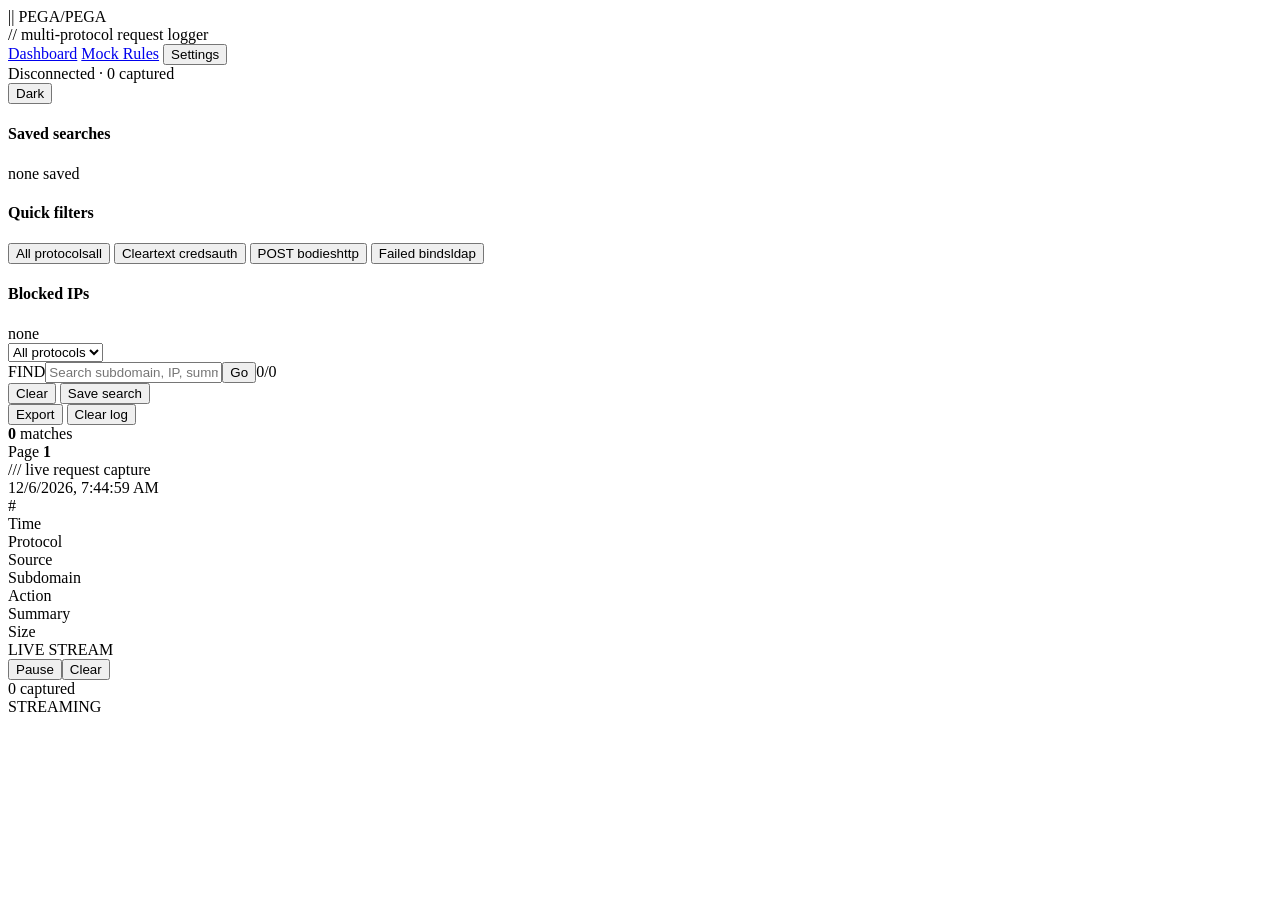
==== commit c562dc61: "Fix filter settings lost on save: don't restart if only filters changed When _savedServerConfig is n" ====
--- a/pega_pega/dashboard/templates/index.html
+++ b/pega_pega/dashboard/templates/index.html
@@ -549,13 +549,18 @@
 function closeSettings() { settingsScrim.hidden = true; settingsDrawer.hidden = true; }
 async function saveConfig() {
   saveStatus.textContent = "Saving...";
-  // Always save filters (instant, no restart)
+  // Always save filters first (instant, no restart needed)
   await saveFilters();
   // Check if server config actually changed
+  if (!_savedServerConfig) {
+    // Config hasn't loaded yet — only filters were saved, that's fine
+    saveStatus.textContent = "Saved";
+    return;
+  }
   const currentProtos = {};
   protocolToggles.querySelectorAll("input[data-proto]").forEach(cb => currentProtos[cb.dataset.proto] = cb.checked);
   const current = { domain: cfgDomain.value, response_ip: cfgResponseIp.value, bind_ip: cfgBindIp.value, dashboard_port: Number(cfgDashboardPort.value) || 8443, le_enabled: cfgLeEnabled.checked, le_email: cfgLeEmail.value, protocols: currentProtos };
-  const serverChanged = !_savedServerConfig || cfgPassword.value || JSON.stringify(current) !== JSON.stringify(_savedServerConfig);
+  const serverChanged = cfgPassword.value || JSON.stringify(current) !== JSON.stringify(_savedServerConfig);
   if (!serverChanged) {
     saveStatus.textContent = "Saved";
     return;
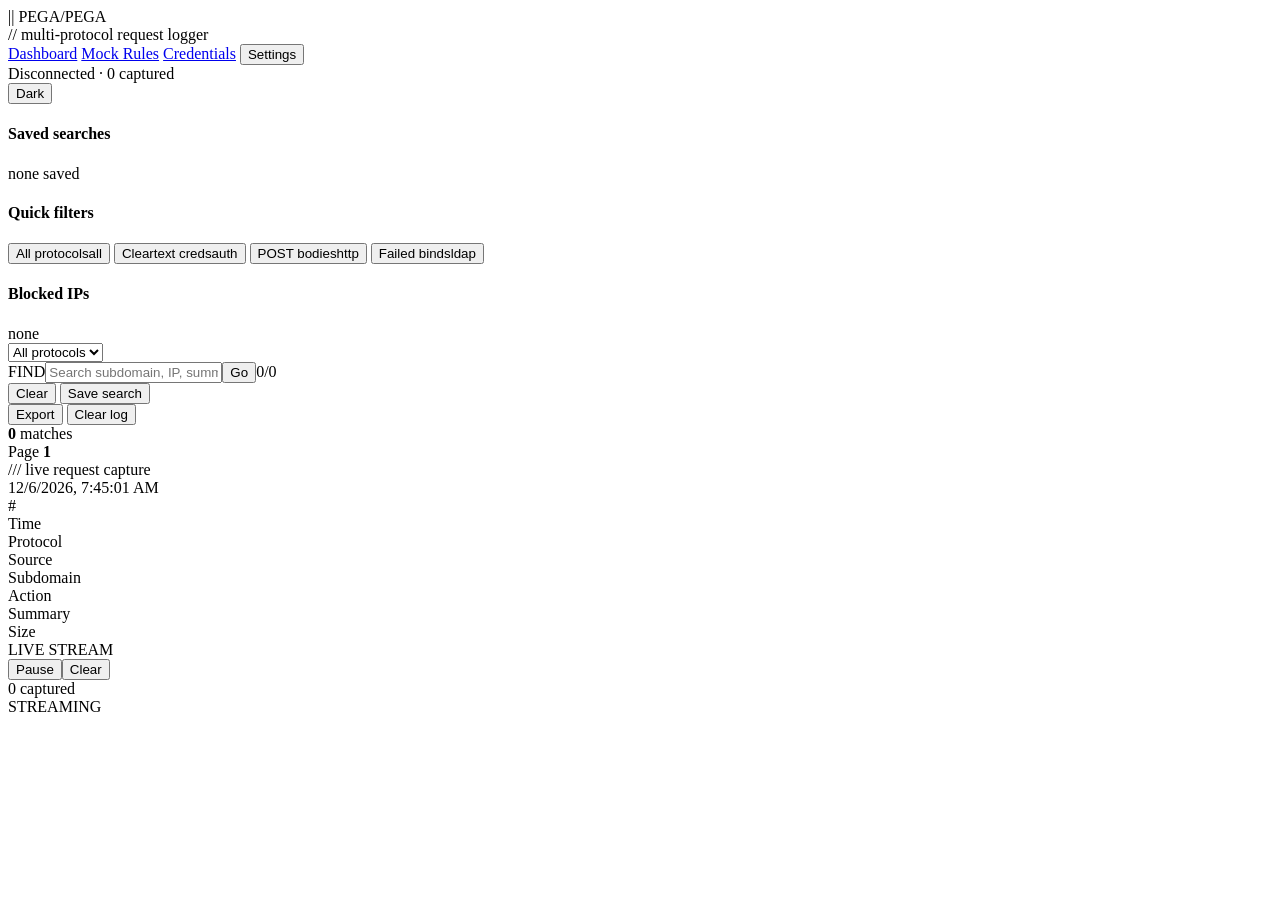
==== commit 3b4c78ef: "Add Basic auth capture + Credentials page - Basic auth capture: new checkbox on mock rules, responds" ====
--- a/pega_pega/dashboard/templates/index.html
+++ b/pega_pega/dashboard/templates/index.html
@@ -16,6 +16,7 @@
     <nav class="nav">
       <a href="/" aria-current="page">Dashboard</a>
       <a href="/mock">Mock Rules</a>
+      <a href="/credentials">Credentials</a>
       <button type="button" id="settingsBtn">Settings</button>
     </nav>
     <div class="top-right">
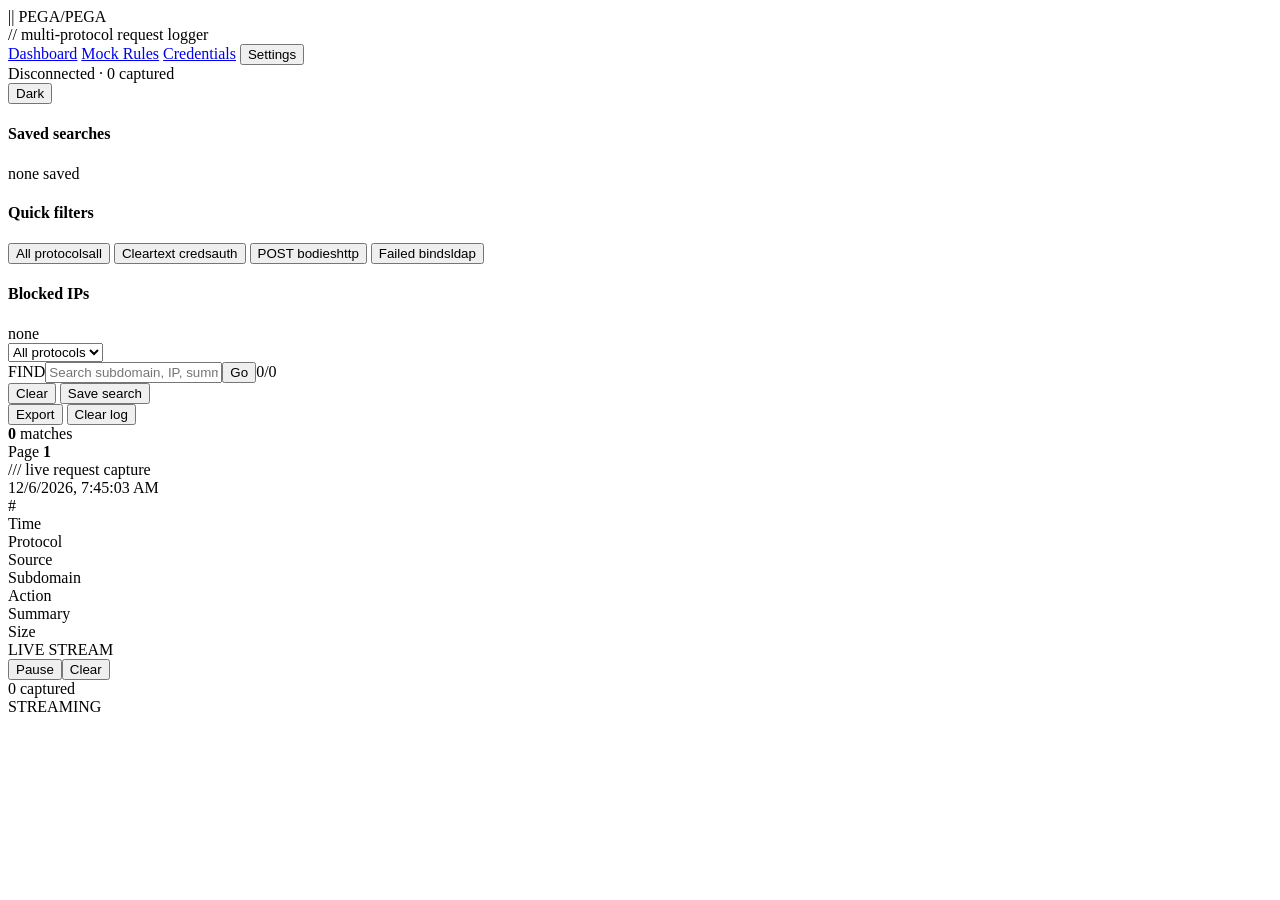
==== commit 5bd967b8: "Add responder-style protocols: LLMNR, NBT-NS, SMB - LLMNR (UDP 5355): responds to multicast name que" ====
--- a/pega_pega/dashboard/templates/index.html
+++ b/pega_pega/dashboard/templates/index.html
@@ -165,7 +165,7 @@
 
 <script src="/static/app.js"></script>
 <script>
-const PROTOCOLS = ["HTTP","HTTPS","DNS","FTP","SMTP","POP3","IMAP","SSH","TELNET","LDAP","MYSQL","RAW_TCP","SNMP","SYSLOG"];
+const PROTOCOLS = ["HTTP","HTTPS","DNS","FTP","SMTP","POP3","IMAP","SSH","TELNET","LDAP","MYSQL","RAW_TCP","SNMP","SYSLOG","LLMNR","NBTNS","SMB"];
 const PAGE_SIZE = 100;
 let state = { page: 0, proto: "", search: "", total: 0, rows: [], selected: null, paused: false, stream: [], recentEvents: [], statsData: null, configLoaded: false };
 let ws = null;
